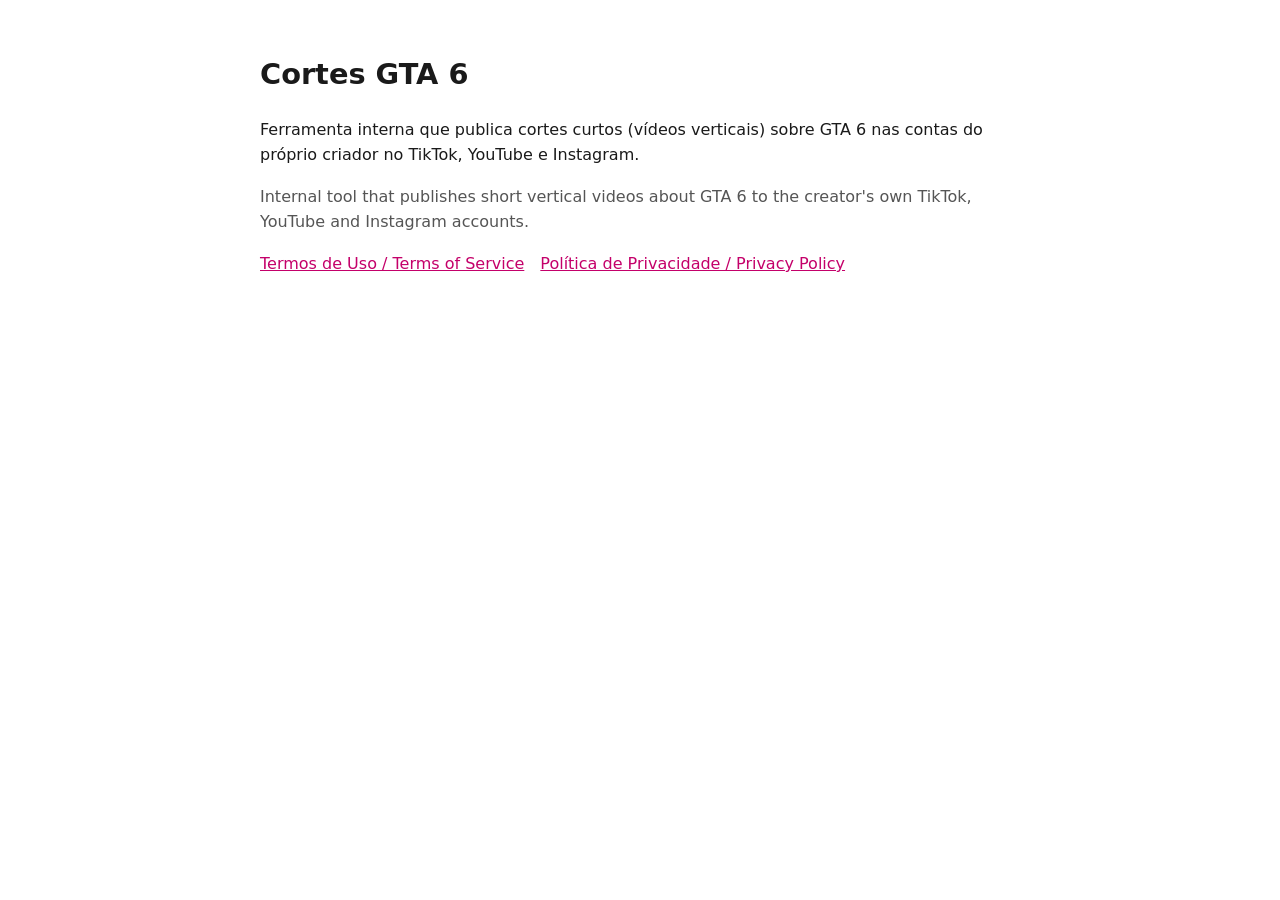
==== index.html @ 4e09779e "feat: termos de uso e politica de privacidade Co-Authored-By: Claude Opus 5.5 <noreply@anthropic.com" ====
<!doctype html><html lang="pt-BR"><head><meta charset="utf-8"><meta name="viewport" content="width=device-width,initial-scale=1">
<title>Cortes GTA 6</title><link rel="stylesheet" href="style.css"></head><body>
<h1>Cortes GTA 6</h1>
<p>Ferramenta interna que publica cortes curtos (vídeos verticais) sobre GTA 6 nas contas do próprio criador no TikTok, YouTube e Instagram.</p>
<p class="muted" lang="en">Internal tool that publishes short vertical videos about GTA 6 to the creator's own TikTok, YouTube and Instagram accounts.</p>
<nav><a href="termos.html">Termos de Uso / Terms of Service</a><a href="privacidade.html">Política de Privacidade / Privacy Policy</a></nav>
</body></html>
---- style.css ----
:root{--bg:#fff;--fg:#1a1a1a;--muted:#555;--accent:#c4006a}
@media (prefers-color-scheme:dark){:root{--bg:#111;--fg:#eee;--muted:#aaa;--accent:#ff4fa8}}
body{background:var(--bg);color:var(--fg);font:16px/1.6 system-ui,sans-serif;max-width:760px;margin:0 auto;padding:32px 16px}
h1{font-size:1.8rem}h2{font-size:1.15rem;margin-top:1.8em}a{color:var(--accent)}.muted{color:var(--muted)}
nav a{margin-right:16px}hr{border:0;border-top:1px solid #8884;margin:40px 0}
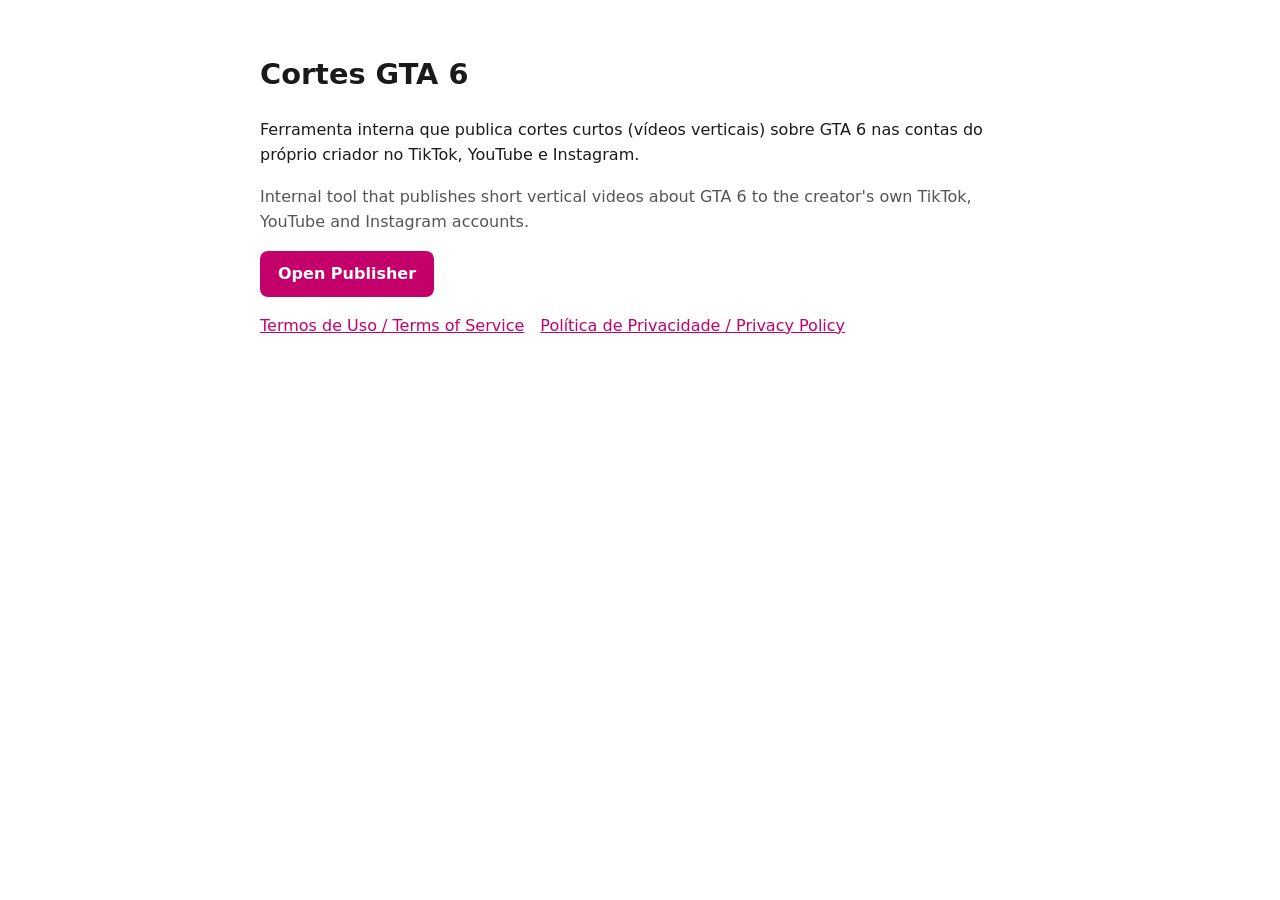
==== commit c7fd3122: "feat: link para o publicador e botao de login Co-Authored-By: Claude Opus 5.5 <noreply@anthropic.com" ====
--- a/index.html
+++ b/index.html
@@ -3,5 +3,6 @@
 <h1>Cortes GTA 6</h1>
 <p>Ferramenta interna que publica cortes curtos (vídeos verticais) sobre GTA 6 nas contas do próprio criador no TikTok, YouTube e Instagram.</p>
 <p class="muted" lang="en">Internal tool that publishes short vertical videos about GTA 6 to the creator's own TikTok, YouTube and Instagram accounts.</p>
+<p><a href="app/" style="display:inline-block;background:var(--accent);color:#fff;padding:10px 18px;border-radius:8px;text-decoration:none;font-weight:600">Open Publisher</a></p>
 <nav><a href="termos.html">Termos de Uso / Terms of Service</a><a href="privacidade.html">Política de Privacidade / Privacy Policy</a></nav>
 </body></html>
